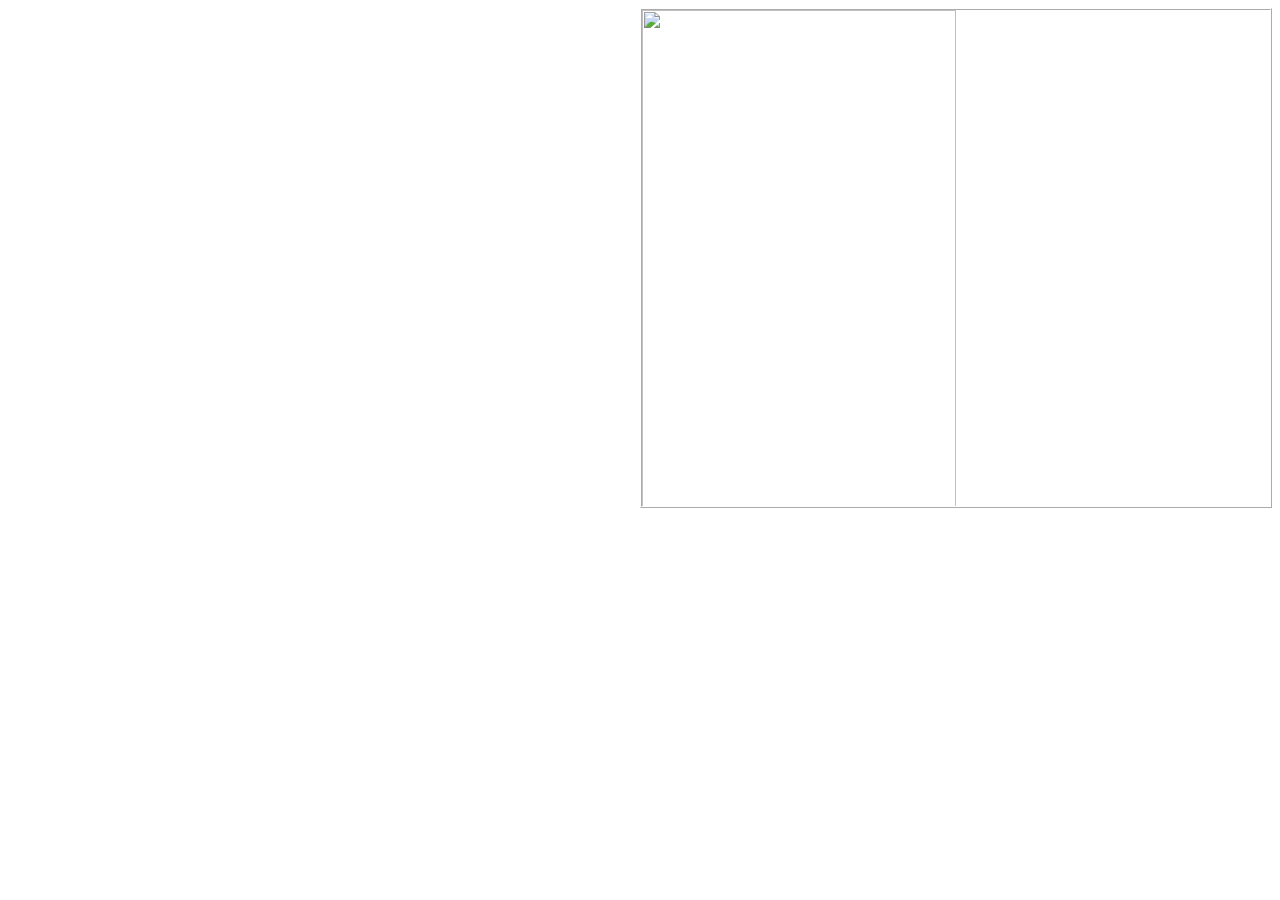
==== About.html @ c68d0414 "Added new pages" ====
<html>
		<head>
			<link rel="stylesheet" type="text/css" href="Style/Style.css"> 
			
</head>
	
		<body>
			<img class="SZ" src="http://vignette3.wikia.nocookie.net/jakanddaxter/images/1/14/The_Precursor_Legacy_logo_2.png/revision/latest/scale-to-width-down/2000?cb=20161110061128">
		<h4>
		
		
</h4>		
</body>
	
	
	
	
</html>
---- Style/Style.css ----
body.homepage {background-color:#003791;
							 color:#ffffff;
			background-image:url("https://upload.wikimedia.org/wikipedia/commons/thumb/0/00/PlayStation_logo.svg/220px-PlayStation_logo.svg.png")}

#SQio{
	color:#ffffff
}

.psi{
	color:#00ff80;
	width:50%;
	border:2px ridge #80dfff;
	float:left;
	box-sizing:border-box;
	background:url("http://images5.fanpop.com/image/photos/30700000/Jak-and-Daxter-HD-Collection-jak-and-daxter-30733243-2560-1506.png");
	background-size: 174px 71px;
	height:500px
}
h2{ text-align:center
}
.psj{
	color:#00ff80;
	width:50%;
	border:2px ridge #80dfff;
	float:right;
	box-sizing:border-box;
	background:url("https://cdn.shopify.com/s/files/1/0267/4223/products/turtle-BORDER_800x.jpg?v=1476715782");
	background-size: 80px 71px;
	height: 500px
}
.clear{
	clear:both;
}
.SZ{
	width:50%;
	Border:2px ridge #ffffff;
	float:right;
	box-sizing:border-box;
	background-size: 80px 71px;
	height: 500px
}
.SZT{
	width:50%;
	Border:2px ridge #ffffff;
	float:right;
	box-sizing:border-box;
	background-size: 80px 71px;
	height: 500px
	
	
	
}
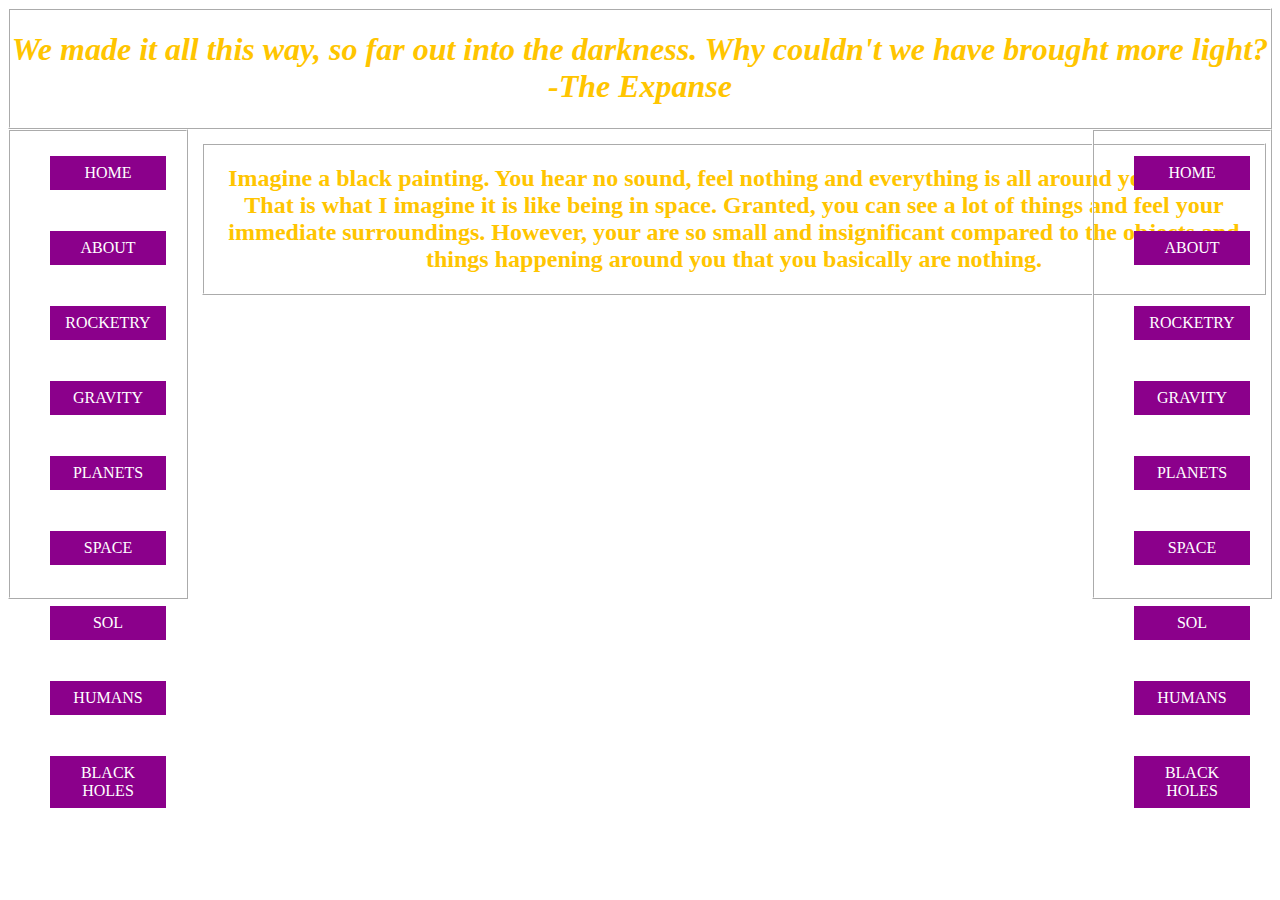
==== commit ae9eebcb: "Latest Update" ====
--- a/About.html
+++ b/About.html
@@ -1,18 +1,83 @@
 <html>
-		<head>
-			<link rel="stylesheet" type="text/css" href="Style/Style.css"> 
+	<head>
+		<link rel="stylesheet" type="text/css" href="./Style/Style.css"> 
+	</head>
+	<body class="AboutB">
+				<div class="header">
+			<h1 align=center><i>We made it all this way, so far out into the darkness. Why couldn't we have brought more light? <br> -The Expanse
+				</i></h1>
+		</div>
+			<div class="bx">
+			<ul>
+			<li><a href="./index.html" class="btn" >Home</a></li>	
+			<li><a href="./About.html" class="btn" >About</a></li>
+			<li><a href="./Rocketry/rohome.html" class="btn" >Rocketry</a></li>	
+			<li><a href="./Gravity/Gravity.html" class="btn" >Gravity</a></li>
+			<li><a href="./Planets/plhome.html" class="btn" >Planets</a></li>
+			<li><a href="./Space.html" class="btn" >Space</a></li>
+			<li><a href="./Sol.html" class="btn" >Sol</a></li>
+			<li><a href="./Humans.html" class="btn" >Humans</a></li>
+			<li><a href="./Gravity/BlackHoles.html" class="btn" >Black Holes</a></li>
+			</ul>
+		</div>
+		<div class="aboutp">
+			<p>
+			<h2>
+			Imagine a black painting. You hear no sound, feel nothing and everything is all around you at once. That is what I imagine it is like being in space. Granted, you can see
+				a lot of things and feel your immediate surroundings. However, your are so small and insignificant compared to the objects and things happening around you that 
+				you basically are nothing.
+			</h2>
+			</p>
 			
-</head>
-	
-		<body>
-			<img class="SZ" src="http://vignette3.wikia.nocookie.net/jakanddaxter/images/1/14/The_Precursor_Legacy_logo_2.png/revision/latest/scale-to-width-down/2000?cb=20161110061128">
-		<h4>
+			
+			
+		</div>
+		<div class="bxb">
+			<ul>
+			<li><a href="./index.html" class="btnb" >Home</a></li>	
+			<li><a href="./About.html" class="btnb" >About</a></li>
+			<li><a href="./Rocketry/rohome.html" class="btnb" >Rocketry</a></li>	
+			<li><a href="./Gravity/Gravity.html" class="btnb" >Gravity</a></li>
+			<li><a href="./Planets/plhome.html" class="btnb" >Planets</a></li>
+			<li><a href="./Space.html" class="btnb" >Space</a></li>
+			<li><a href="./Sol.html" class="btnb" >Sol</a></li>
+			<li><a href="./Humans.html" class="btnb" >Humans</a></li>
+			<li><a href="./Gravity/BlackHoles.html" class="btnb" >Black Holes</a></li>
+			</ul>
+			</div>
+		<div class="hompage">
+		<h1></h1>
+		</div>		
 		
 		
-</h4>		
-</body>
-	
-	
-	
-	
+		
+		
+		
+		
+		
+		
+		
+		
+		
+		
+		
+		
+		
+		
+		
+		
+		
+		
+		
+		
+		
+		
+		
+		
+		
+		
+		
+		
+		
+	</body>
 </html>--- a/Style/Style.css
+++ b/Style/Style.css
@@ -1,60 +1,210 @@
 
-			body.homepage {background-color:#003791;
-							 color:#ffffff;
-			background-image:url("https://upload.wikimedia.org/wikipedia/commons/thumb/0/00/PlayStation_logo.svg/220px-PlayStation_logo.svg.png")}
-
-#SQio{
-	color:#ffffff
-}
-
-.psi{
-	color:#00ff80;
-	width:50%;
-	border:2px ridge #80dfff;
+
+body.homepage {
+	background:url("https://s3.amazonaws.com/user-media.venngage.com/981469-e2b6629f26488238c53dc52ecea2a642.jpg");
+	background-repeat: no-repeat;
+	Display: inline-block;
+	background-size: 100% 100% ;
+}
+body.sol{
+	background:url("https://i.ytimg.com/vi/JR0attPUJtw/maxresdefault.jpg");
+	background-repeat: no-repeat ;
+	background-size: 100% 100% ;
+}
+body.rocketry{
+	background:url("http://www.hotszots.eu/_galler/IMG/SPACE/nasa_rocket-1920x1080.jpg");
+	display: inline-block ;
+	background-repeat: no-repeat ;
+	background-size: 100% 100% ;
+}
+body.human{
+	background:url("https://s3.amazonaws.com/kajabi-neo-production/courses/5341/lessons/54614/custom_thumbnails/45b94a4b-582b-454a-b897-83137114663c_medium.jpg") ;
+	background-repeat: no-repeat ;
+	background-size: 100% 100% ;
+}
+body.space{
+	background:url("https://www.nasa.gov/sites/default/files/thumbnails/image/p1639ay-goodss-160930.jpg") ;
+	background-repeat: no-repeat ;
+	background-size: 100% 100% ;
+}
+body.earth{
+	background:url("")
+	background-repeat: no-repeat ;
+	background-size: 100% 100% ;
+}
+body.AboutB{
+	background:url("http://wallpapershome.com/images/pages/pic_hs/10121.jpg") ;
+	background-repeat: no-repeat ;
+	background-size: 100% 100% ;
+}
+body.gravity{
+	background:url("https://www.geek.com/wp-content/uploads/2014/06/spacetime-2.jpg") ;
+	background-repeat: no-repeat ;
+	background-size: 100% 100% ;
+}
+
+ul {
+	list-style: none ;
+}
+
+.btn {
+	color: #ffffff ;
+	cursor: pointer ;
+	display: inline-block;
+	margin: 9px auto 2em ;
+	padding: 8px ;
+	max-width: 100px ;
+	text-decoration: none ;
+	text-transform: uppercase ;
+	vertical-align: middle ;
+	float: left ;
+	width: 100% ;
+	position: relative ;
+	background: #8B008B ;
+	transition: all 150ms liner ;
+	text-align: center;
+	
+}
+
+.btn:hover{
+	background-color: #324b ;
+}
+
+.btn ul {
+  	margin: 0px ;
+	padding: 0px ;
+	border: 2px solid red ;
+	display: inline-block ;
+	list-style: none ;
+}
+
+.bx {
+	width:180px;
+	border:2px ridge white;
 	float:left;
 	box-sizing:border-box;
-	background:url("http://images5.fanpop.com/image/photos/30700000/Jak-and-Daxter-HD-Collection-jak-and-daxter-30733243-2560-1506.png");
-	background-size: 174px 71px;
-	height:500px
-}
-h2{ text-align:center
-}
-.psj{
-	color:#00ff80;
-	width:50%;
-	border:2px ridge #80dfff;
+	background-size: 100% 100%;
+	height:470px ;
+	position: relative ;
+	list-style: none ;
+	
+}
+
+.vid{
+	position: relative ;
+	float: left ;
+}
+.btnb {
+	color: #ffffff ;
+	cursor: pointer ;
+	display: inline-block;
+	margin: 9px auto 2em ;
+	padding: 8px ;
+	max-width: 100px ;
+	text-decoration: none ;
+	text-transform: uppercase ;
+	vertical-align: middle ;
+	float: right ;
+	width: 100% ;
+	position: relative ;
+	background: #8B008B ;
+	transition: all 150ms liner ;
+	text-align: center ;
+	list-style: none ;
+}
+
+.btnb:hover{
+	background-color: #324b ;
+}
+
+.btnb ul {
+  	margin: 0px ;
+	padding: 0px ;
+	border: 2px solid red ;
+	display: inline-block ;
+	list-style: none ;
+}
+
+.bxb ul{
+		display: inline-block ;
+}
+
+
+.bxb {
+	width:180px;
+	border:2px ridge white;
 	float:right;
 	box-sizing:border-box;
-	background:url("https://cdn.shopify.com/s/files/1/0267/4223/products/turtle-BORDER_800x.jpg?v=1476715782");
-	background-size: 80px 71px;
-	height: 500px
-}
-.clear{
-	clear:both;
-}
-.SZ{
-	width:50%;
-	Border:2px ridge #ffffff;
-	float:right;
-	box-sizing:border-box;
-	background-size: 80px 71px;
-	height: 500px
-}
-.SZT{
-	width:50%;
-	Border:2px ridge #ffffff;
-	float:right;
-	box-sizing:border-box;
-	background-size: 80px 71px;
-	height: 500px
-	
-	
-	
-}
-
-
-
-
-
-
-
+	background-size: 100% 100%;
+	height:470px ;
+	position: relative ;
+	list-style: none ;	
+	display: inline-block ;
+}
+.header{
+	width:100% ;
+	border:2px ridge white;
+	box-sizing:border-box;
+	background-image:url("http://orig09.deviantart.net/8ff4/f/2007/084/e/5/space_banner_by_halochick4ever.jpg") ;
+	height:110x;
+	color: #FFC500 ;
+	position: relative ;
+}
+.header2{
+	width:100% ;
+	border:2px ridge white;
+	box-sizing:border-box;
+	background-image:url("http://wallpapercave.com/wp/axfU4p2.jpg") ;
+	height:110x;
+	color: white ;
+	position: relative ;
+	background-size: 100% 100% ;
+}
+.headerSol{
+	width:100% ;
+	border:2px ridge white;
+	box-sizing:border-box;
+	background-image:url("https://assets.weforum.org/article/image/large_O7lehD5dZq_R6dvj9dsMonbE1CCs1mhbB3MhHYmzIRI.jpg") ;
+	height:110x;
+	color: black ;
+	position: relative ;
+	background-repeat: no-repeat ;
+	background-size: 100% 100% ;
+}
+.aboutp{
+	border: 2px ridge white ;
+	box-sizing: border-box ;
+	color: #FFC500 ;
+	position: absolute ;
+	text-align: center ;
+	display: inline-block ;
+	max-width: 1250px ;
+	margin: 14px ;
+}
+.gravp{
+	border: 2px ridge white ;
+	box-sizing: border-box ;
+	color: white ;
+	position: absolute ;
+	text-align: left ;
+	display: inline-block ;
+	max-width: 1250px ;
+	margin: 35px ;
+}
+.solinfo{
+	border: 2px ridge white ;
+	box-sizing: border-box ;
+	color: #19FF9E ;
+	position: absolute ;
+	text-align: center ;
+	display: inline-block ;
+	max-width: 1300px ;
+	margin: 20px ;
+}
+.Visualization{
+	float:right ;
+	position: relative ;
+	margin: 0 15px 5px 0;
+	border: 2px ridge white ;
+	box-sizing: border-box ;
+}